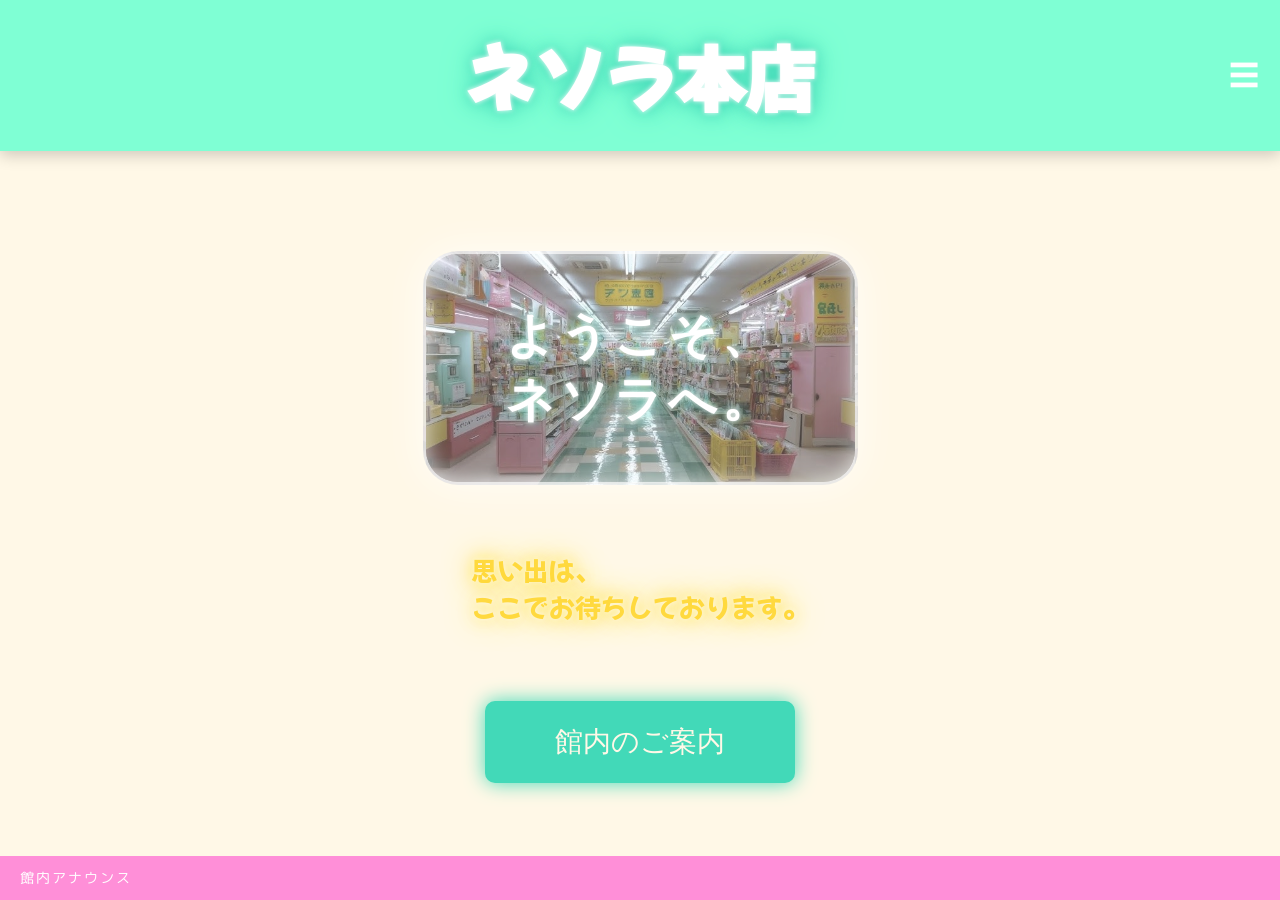
==== index.html @ 26444038 "index.html の更新" ====
<!DOCTYPE html>
<html lang="ja">

<head>
    
    <meta charset="UTF-8">
    <meta name="viewport" content="width=device-width, initial-scale=1.0">
    
    <link rel="preconnect" href="https://fonts.googleapis.com">
    <link rel="preconnect" href="https://fonts.gstatic.com" crossorigin>
    
    <link href="https://fonts.googleapis.com/css2?family=M+PLUS+Rounded+1c&display=swap" rel="stylesheet">
    <link href="https://fonts.googleapis.com/css2?family=Mochiy+Pop+One&display=swap" rel="stylesheet">
    
    <title>ネソラ本店</title>
    
    <link rel="stylesheet" href="nesora.css">
    
</head>


<body>

<div id="header"></div>

<section class="hero">
    <h2>
        ようこそ、<br>
        ネソラへ。
    </h2>

    <p>思い出は、<br>
ここでお待ちしております。</p>

    <a href="#" class="enter-btn">館内のご案内</a>
</section>


<audio id="bgm" loop>
    <source src="ne_bgm.mp3" type="audio/mpeg">
</audio>

<button id="playBtn">館内アナウンス</button>


<script src="nesora.js"></script>

</body>

</html>
---- nesora.css ----
body {
    background:#FFF8E7;

    margin:0;
    padding-bottom:60px;
}

/* VHSノイズ */
body::before{
    content:"";
    position:fixed;
    inset:0;

    background-image:url("bg-static01.gif");
    background-repeat:repeat;

    opacity:0;

    pointer-events:none;
    z-index:999;

    animation:noiseFlash 20s infinite;
}


@keyframes noiseFlash{
    0%,92%,100%{
        opacity:0;
    }

    93%,94%{
        opacity:0.12;
    }
}


/* ヘッダー */
header{
    background:#7FFFD4;
    color:white;

    padding:15px;

    position:relative;
    z-index:1000;

    display:flex;
    justify-content:center;
    align-items:center;

    box-shadow:0 4px 15px rgba(0,0,0,.2);
}


header h1{
    font-family:"Mochiy Pop One", sans-serif;
    font-size:48px;

    margin:0;

    text-shadow:
    0 0 5px white,
    0 0 15px #42D9B8,
    0 0 30px #42D9B8;
}


header h1 a{
    color:white;
    text-decoration:none;
}



/* メニューボタン */
.menu-btn{
    position:absolute;

    right:15px;
    top:50%;

    transform:translateY(-50%);

    font-size:30px;

    background:none;
    border:none;

    color:white;
}


/* メニュー */
#menu{
    display:none;

    position:relative;
    z-index:1000;
}


#menu.open{
    display:block;
}


#menu a{
    display:block;

    padding:15px;

    text-decoration:none;

    color:#333;

    border-bottom:1px solid #ddd;

    font-family:"Mochiy Pop One",sans-serif;

    font-size:18px;

    letter-spacing:2px;

    transition:.3s;
}


#menu a:hover{

    background:#7FFFD4;

    color:white;

    text-shadow:
    0 0 5px white,
    0 0 10px #42D9B8;


    box-shadow:
    inset 0 0 15px rgba(255,255,255,.5);

    transform:translateX(5px);
}



/* メイン */
main{
    padding:20px;
}


/* トップ */
.hero{

    display:flex;

    flex-direction:column;

    align-items:center;

}



/* アクリル看板 */
.hero h2{

    display:inline-block;

    padding:50px 90px;  /* ← アクリル板を大きくする */

    color:white;

    font-size:52px;      /* ← 文字も少し大きく */

    font-weight:bold;

    letter-spacing:5px;


    background-image:
    linear-gradient(
        rgba(255,255,255,0.25),
        rgba(255,255,255,0.25)
    ),
    url("hq720.jpg");


    background-size:cover;

    background-position:center;


    border:3px solid rgba(255,255,255,.8);

    border-radius:30px;


    backdrop-filter:blur(6px);


    box-shadow:
    inset 0 0 25px rgba(255,255,255,.8),
    0 0 40px rgba(255,255,255,.7);


    text-shadow:
    0 0 5px white,
    0 0 15px #42D9B8;
}



/* キャッチコピー */
.hero p{

    font-family:"Mochiy Pop One",sans-serif;

    color:#FFD93E;

    font-size:18px;


    text-shadow:

    0 0 5px #FFF8E7,

    0 0 15px #FFE95E,

    0 0 30px #FFD93E;
}



/* ボタン */
.enter-btn{

    display:inline-block;

    margin-top:30px;

    padding:15px 40px;


    background:#42D9B8;

    color:#FFF8E7;

    text-decoration:none;

    border-radius:10px;

    font-size:20px;


    box-shadow:

    0 0 20px #42D9B8;
}



.enter-btn:hover{

    background:#7FFFD4;

    box-shadow:

    0 0 25px #42D9B8;
}



/* BGM */
#playBtn{

    position:fixed;

    bottom:0;

    left:0;

    width:100%;


    padding:12px 20px;


    background:#ff8fd8;

    color:white;

    border:none;


    font-family:"M PLUS Rounded 1c",sans-serif;

    font-size:14px;

    letter-spacing:2px;

    text-align:left;


    z-index:1000;
}

/* キャラクターカード */

.character-card{

    display:flex;

    align-items:center;

    gap:20px;


    margin-top:30px;

    padding:20px;


    background:white;

    border-radius:15px;


    box-shadow:

    0 4px 10px rgba(0,0,0,.15);
}


.character-card img{

    width:180px;

    border-radius:12px;
}


.character-text p{

    line-height:1.8;
}



/* フォーム */

form{

    background:white;

    padding:20px;

    border-radius:15px;

    max-width:500px;

    margin:30px auto;
}



input,
textarea{

    width:100%;

    box-sizing:border-box;

    padding:10px;

    border:1px solid #ddd;

    border-radius:8px;
}



textarea{

    height:150px;
}

textarea{
    resize:none;
}

/* スマホ */
@media(max-width:600px){

    header h1{
        font-size:45px;
    }


    .menu-btn{

        font-size:36px;

    }


    .hero h2{

        font-size:38px;

        padding:35px 25px;

        width:80%;

        box-sizing:border-box;

        text-align:center;
    }


    .hero p{

        font-size:22px;

        text-align:center;

    }


    .enter-btn{

        font-size:24px;

        padding:20px 50px;

    }

}



/* PC */
@media(min-width:601px){

    header{

        padding:25px;

    }


    header h1{

        font-size:70px;

    }


    main{

        max-width:1200px;

        margin:auto;

        padding:40px;

    }


    .hero{

        margin-top:60px;

    }


    .hero h2{

        font-size:48px;

        padding:50px 80px;

        border-radius:35px;

    }


    .hero p{

        font-size:26px;

    }


    .enter-btn{

        margin-top:50px;

        padding:22px 70px;

        font-size:28px;

    }

}


/* 施設案内などの見出し */
main h2:not(.hero h2){

    color:#42D9B8;

    text-shadow:

    0 2px 5px rgba(0,0,0,.2);

}
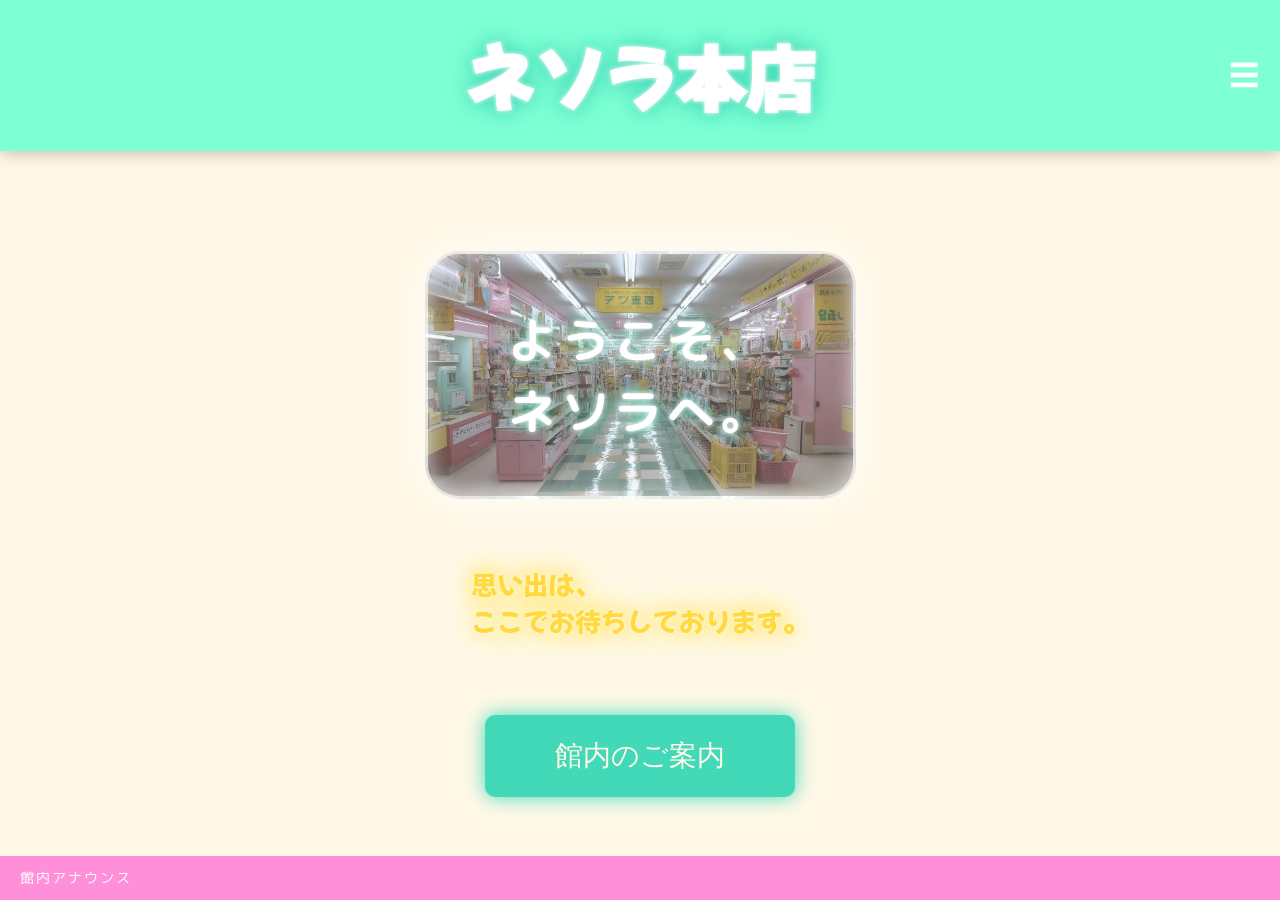
==== commit a9116116: "index.html の更新" ====
--- a/index.html
+++ b/index.html
@@ -4,13 +4,20 @@
 <head>
     
     <meta charset="UTF-8">
+
     <meta name="viewport" content="width=device-width, initial-scale=1.0">
-    
+
+<link href="https://fonts.googleapis.com/css2?family=Zen+Kaku+Gothic+New:wght@700&display=swap" rel="stylesheet">
+
     <link rel="preconnect" href="https://fonts.googleapis.com">
+
     <link rel="preconnect" href="https://fonts.gstatic.com" crossorigin>
     
     <link href="https://fonts.googleapis.com/css2?family=M+PLUS+Rounded+1c&display=swap" rel="stylesheet">
+
     <link href="https://fonts.googleapis.com/css2?family=Mochiy+Pop+One&display=swap" rel="stylesheet">
+
+<link href="https://fonts.googleapis.com/css2?family=Yomogi&display=swap" rel="stylesheet">
     
     <title>ネソラ本店</title>
     
--- a/nesora.css
+++ b/nesora.css
@@ -33,6 +33,13 @@
     }
 }
 
+.success-message{
+    position:relative;
+    background:#fff;
+    padding:20px;
+    border-radius:15px;
+    overflow:hidden;
+}
 
 /* ヘッダー */
 header{
@@ -64,6 +71,20 @@
     0 0 30px #42D9B8;
 }
 
+.character-text h3,
+.character-title{
+
+    font-family:"Zen Maru Gothic", sans-serif;
+
+    font-size:30px;
+
+    color:#333;
+
+    text-shadow:
+        0 0 6px rgba(255,255,255,.5),
+        0 2px 5px rgba(0,0,0,.2);
+
+}
 
 header h1 a{
     color:white;
@@ -149,6 +170,23 @@
     padding:20px;
 }
 
+main p{
+    font-family:"M PLUS Rounded 1c", sans-serif;
+}
+
+main h2:not(.hero h2){
+
+    font-family:"M PLUS Rounded 1c", sans-serif;
+    font-size:36px;
+
+    color:#42D9B8;
+
+    text-shadow:
+        0 0 6px rgba(255,255,255,.5),
+        0 2px 5px rgba(0,0,0,.2);
+
+}
+
 
 /* トップ */
 .hero{
@@ -166,13 +204,15 @@
 /* アクリル看板 */
 .hero h2{
 
+    font-family:"M PLUS Rounded 1c", sans-serif;
+
     display:inline-block;
 
-    padding:50px 90px;  /* ← アクリル板を大きくする */
+    padding:50px 90px;
 
     color:white;
 
-    font-size:52px;      /* ← 文字も少し大きく */
+    font-size:52px;
 
     font-weight:bold;
 
@@ -409,6 +449,8 @@
 
         font-size:38px;
 
+        font-family: "Yomogi", cursive;
+
         padding:35px 25px;
 
         width:80%;
@@ -436,9 +478,29 @@
 
     }
 
-}
-
-
+    .character-card{
+        display:flex;
+        flex-direction:column; /* 縦並び */
+        align-items:center;
+        text-align:center;
+    }
+
+    .character-card img{
+        width:70%;
+        max-width:220px;
+        margin-bottom:20px;
+    }
+
+    .character-text{
+        width:100%;
+    }
+
+    .character-text p{
+        text-align:left;
+        line-height:1.8;
+    }
+
+}
 
 /* PC */
 @media(min-width:601px){
@@ -503,16 +565,4 @@
 
     }
 
-}
-
-
-/* 施設案内などの見出し */
-main h2:not(.hero h2){
-
-    color:#42D9B8;
-
-    text-shadow:
-
-    0 2px 5px rgba(0,0,0,.2);
-
-}
+}
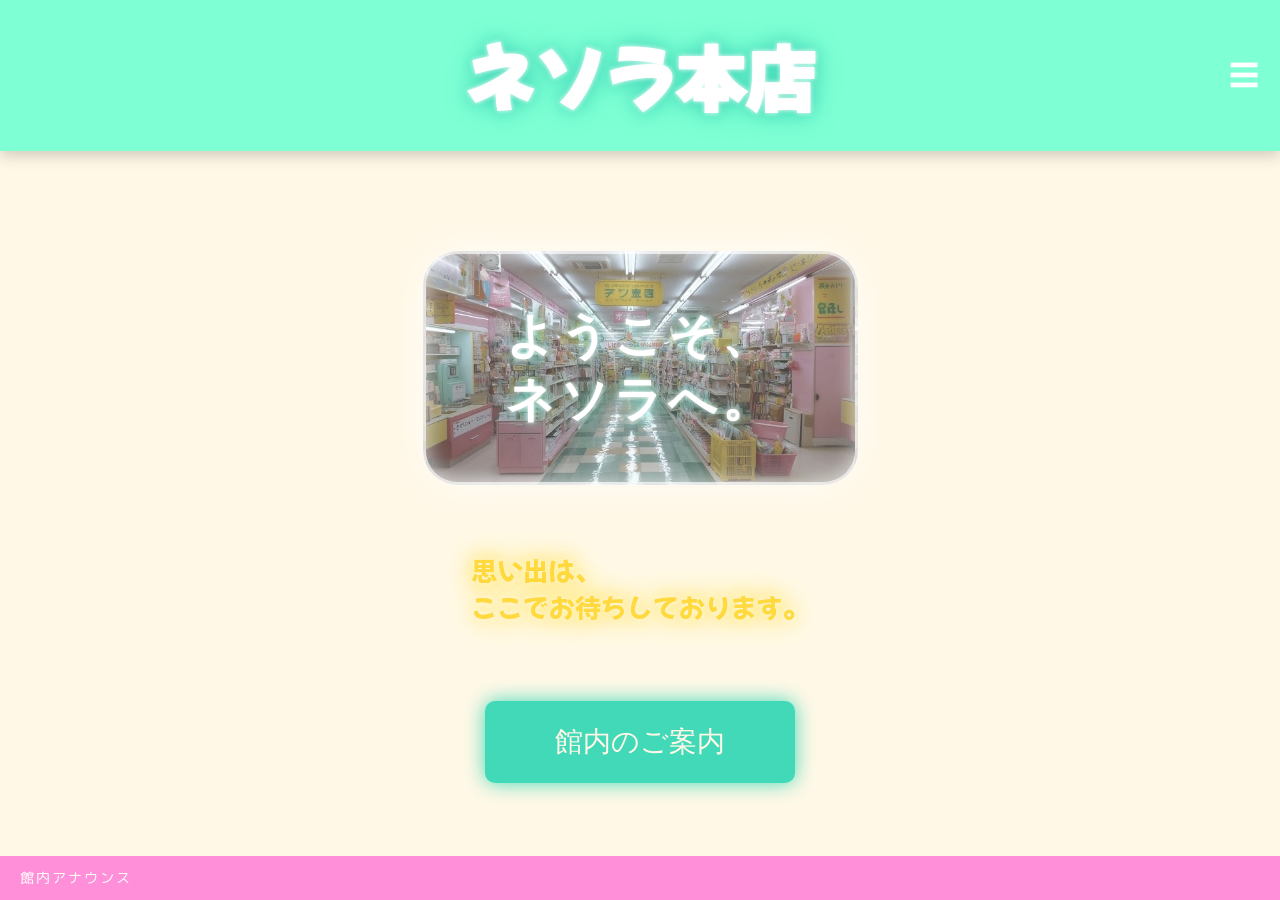
==== commit 8fc57012: "index.html の更新" ====
--- a/index.html
+++ b/index.html
@@ -16,8 +16,6 @@
     <link href="https://fonts.googleapis.com/css2?family=M+PLUS+Rounded+1c&display=swap" rel="stylesheet">
 
     <link href="https://fonts.googleapis.com/css2?family=Mochiy+Pop+One&display=swap" rel="stylesheet">
-
-<link href="https://fonts.googleapis.com/css2?family=Yomogi&display=swap" rel="stylesheet">
     
     <title>ネソラ本店</title>
     
@@ -31,10 +29,11 @@
 <div id="header"></div>
 
 <section class="hero">
-    <h2>
-        ようこそ、<br>
-        ネソラへ。
-    </h2>
+
+<h2>
+  ようこそ<span class="punct">、</span><br>
+  ネソラへ<span class="punct">。</span>
+</h2>
 
     <p>思い出は、<br>
 ここでお待ちしております。</p>
--- a/nesora.css
+++ b/nesora.css
@@ -204,7 +204,7 @@
 /* アクリル看板 */
 .hero h2{
 
-    font-family:"M PLUS Rounded 1c", sans-serif;
+    font-family:"Zen Kaku Gothic New", sans-serif;
 
     display:inline-block;
 
@@ -449,8 +449,6 @@
 
         font-size:38px;
 
-        font-family: "Yomogi", cursive;
-
         padding:35px 25px;
 
         width:80%;
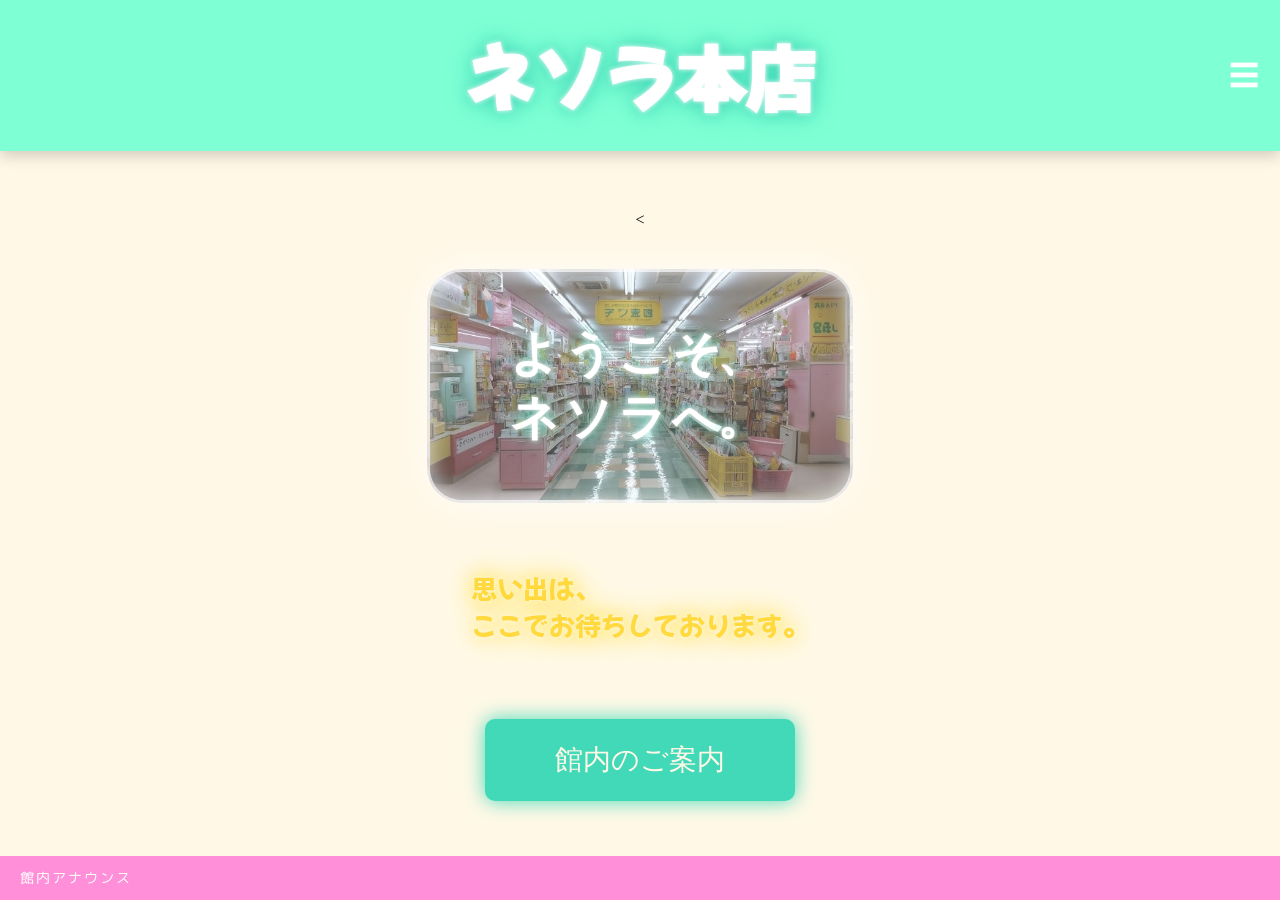
==== commit 5db6e740: "index.html の更新" ====
--- a/index.html
+++ b/index.html
@@ -30,9 +30,11 @@
 
 <section class="hero">
 
-<h2>
-  ようこそ<span class="punct">、</span><br>
-  ネソラへ<span class="punct">。</span>
+<<h2>
+  <span class="title-text">
+    ようこそ<span class="punct">、</span><br>
+    ネソラへ<span class="punct">。</span>
+  </span>
 </h2>
 
     <p>思い出は、<br>
--- a/nesora.css
+++ b/nesora.css
@@ -250,7 +250,9 @@
     0 0 15px #42D9B8;
 }
 
-
+.punct{
+    margin-left:-0.2em;
+}
 
 /* キャッチコピー */
 .hero p{
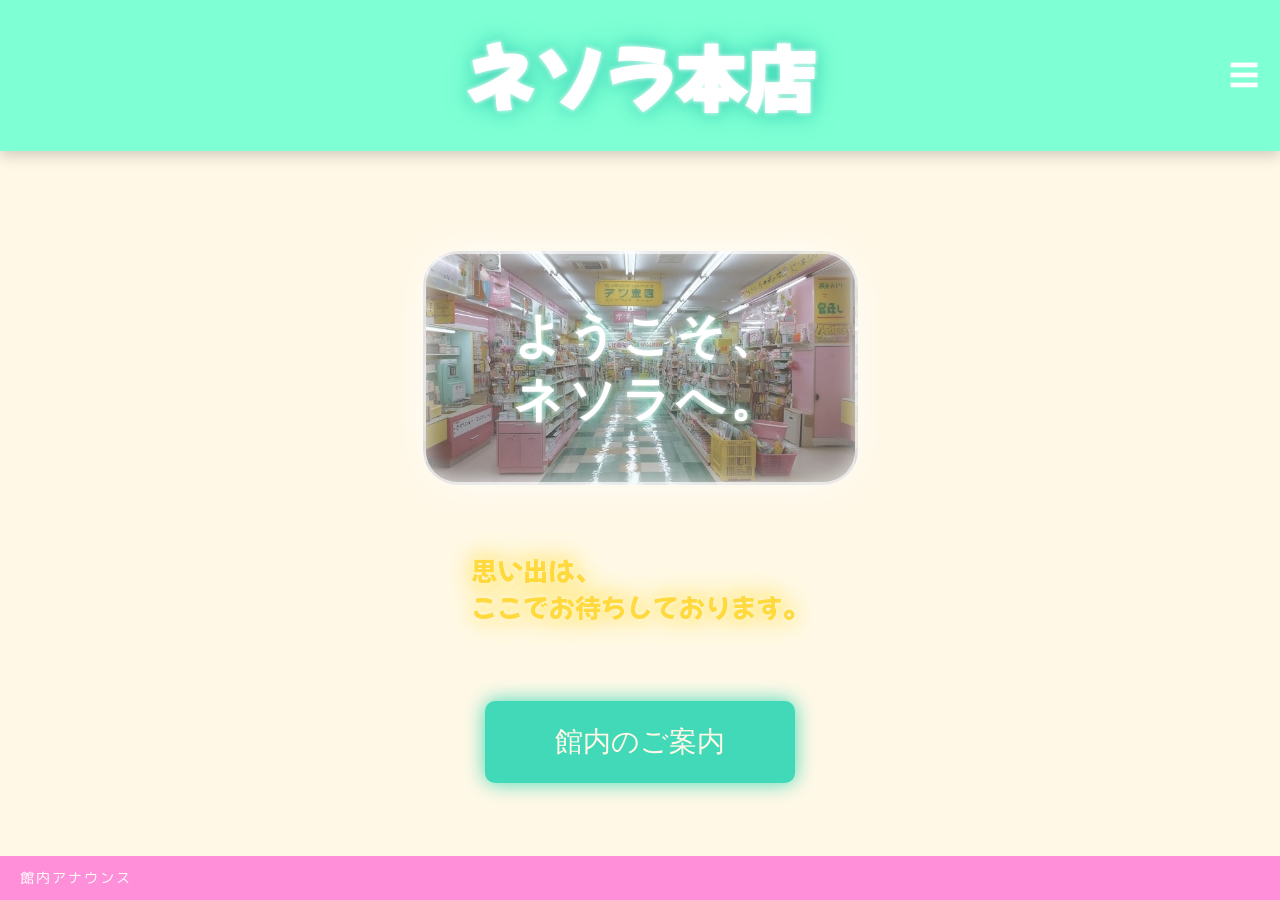
==== commit 805bc1f7: "index.html の更新" ====
--- a/index.html
+++ b/index.html
@@ -30,7 +30,7 @@
 
 <section class="hero">
 
-<<h2>
+<h2>
   <span class="title-text">
     ようこそ<span class="punct">、</span><br>
     ネソラへ<span class="punct">。</span>
--- a/nesora.css
+++ b/nesora.css
@@ -218,6 +218,7 @@
 
     letter-spacing:5px;
 
+    text-align:center;
 
     background-image:
     linear-gradient(
@@ -250,11 +251,11 @@
     0 0 15px #42D9B8;
 }
 
-.punct{
-    margin-left:-0.2em;
-}
-
-/* キャッチコピー */
+.title-text{
+    display:inline-block;
+    transform:translateX(8px);
+}
+
 .hero p{
 
     font-family:"Mochiy Pop One",sans-serif;
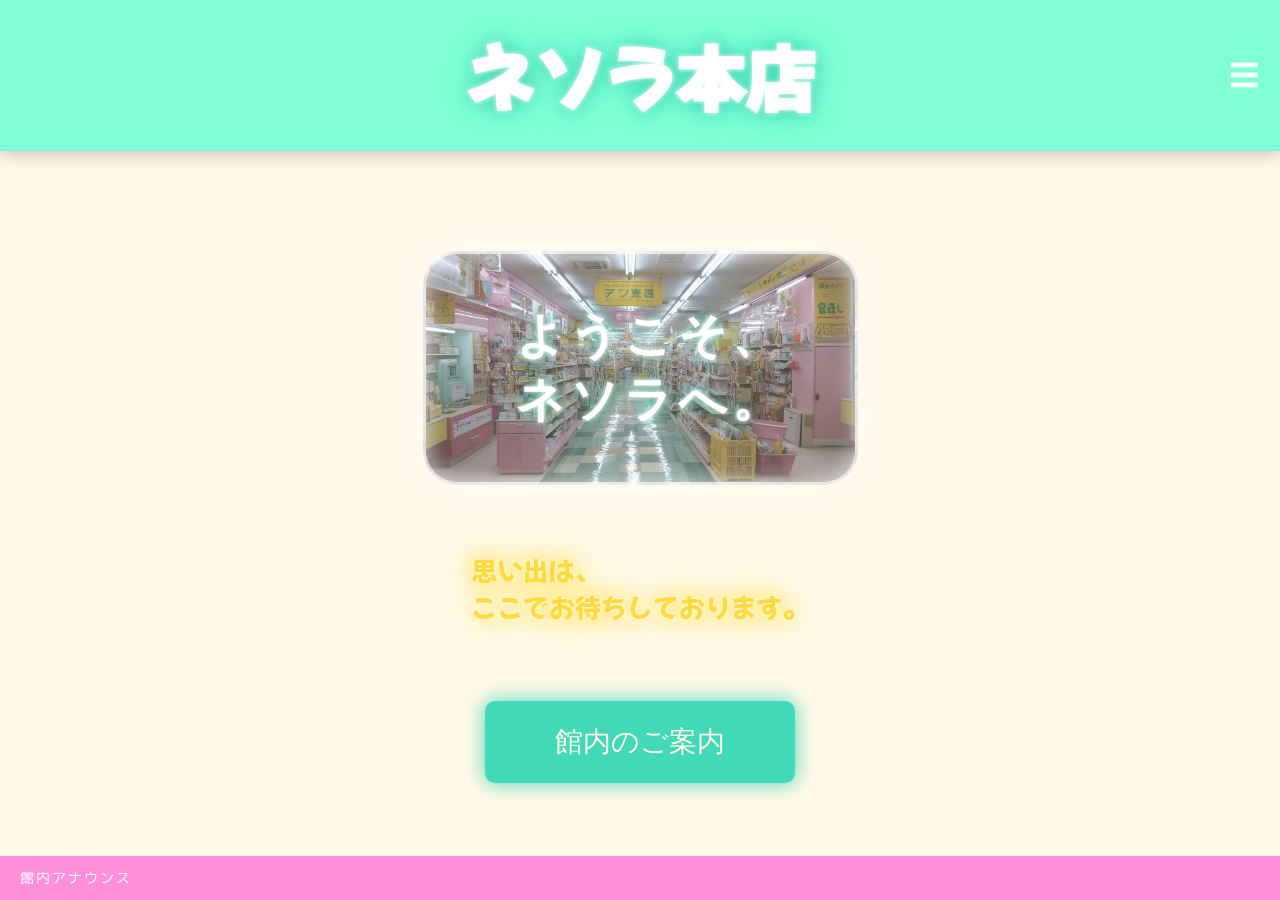
==== commit 7a4b8c74: "index.html の更新" ====
--- a/index.html
+++ b/index.html
@@ -32,8 +32,8 @@
 
 <h2>
   <span class="title-text">
-    ようこそ<span class="punct">、</span><br>
-    ネソラへ<span class="punct">。</span>
+    <span class="punct">ようこそ、</span><br>
+    <span class="punct">ネソラへ。</span>
   </span>
 </h2>
 
--- a/nesora.css
+++ b/nesora.css
@@ -253,7 +253,7 @@
 
 .title-text{
     display:inline-block;
-    transform:translateX(8px);
+    transform:translateX(10px);
 }
 
 .hero p{
